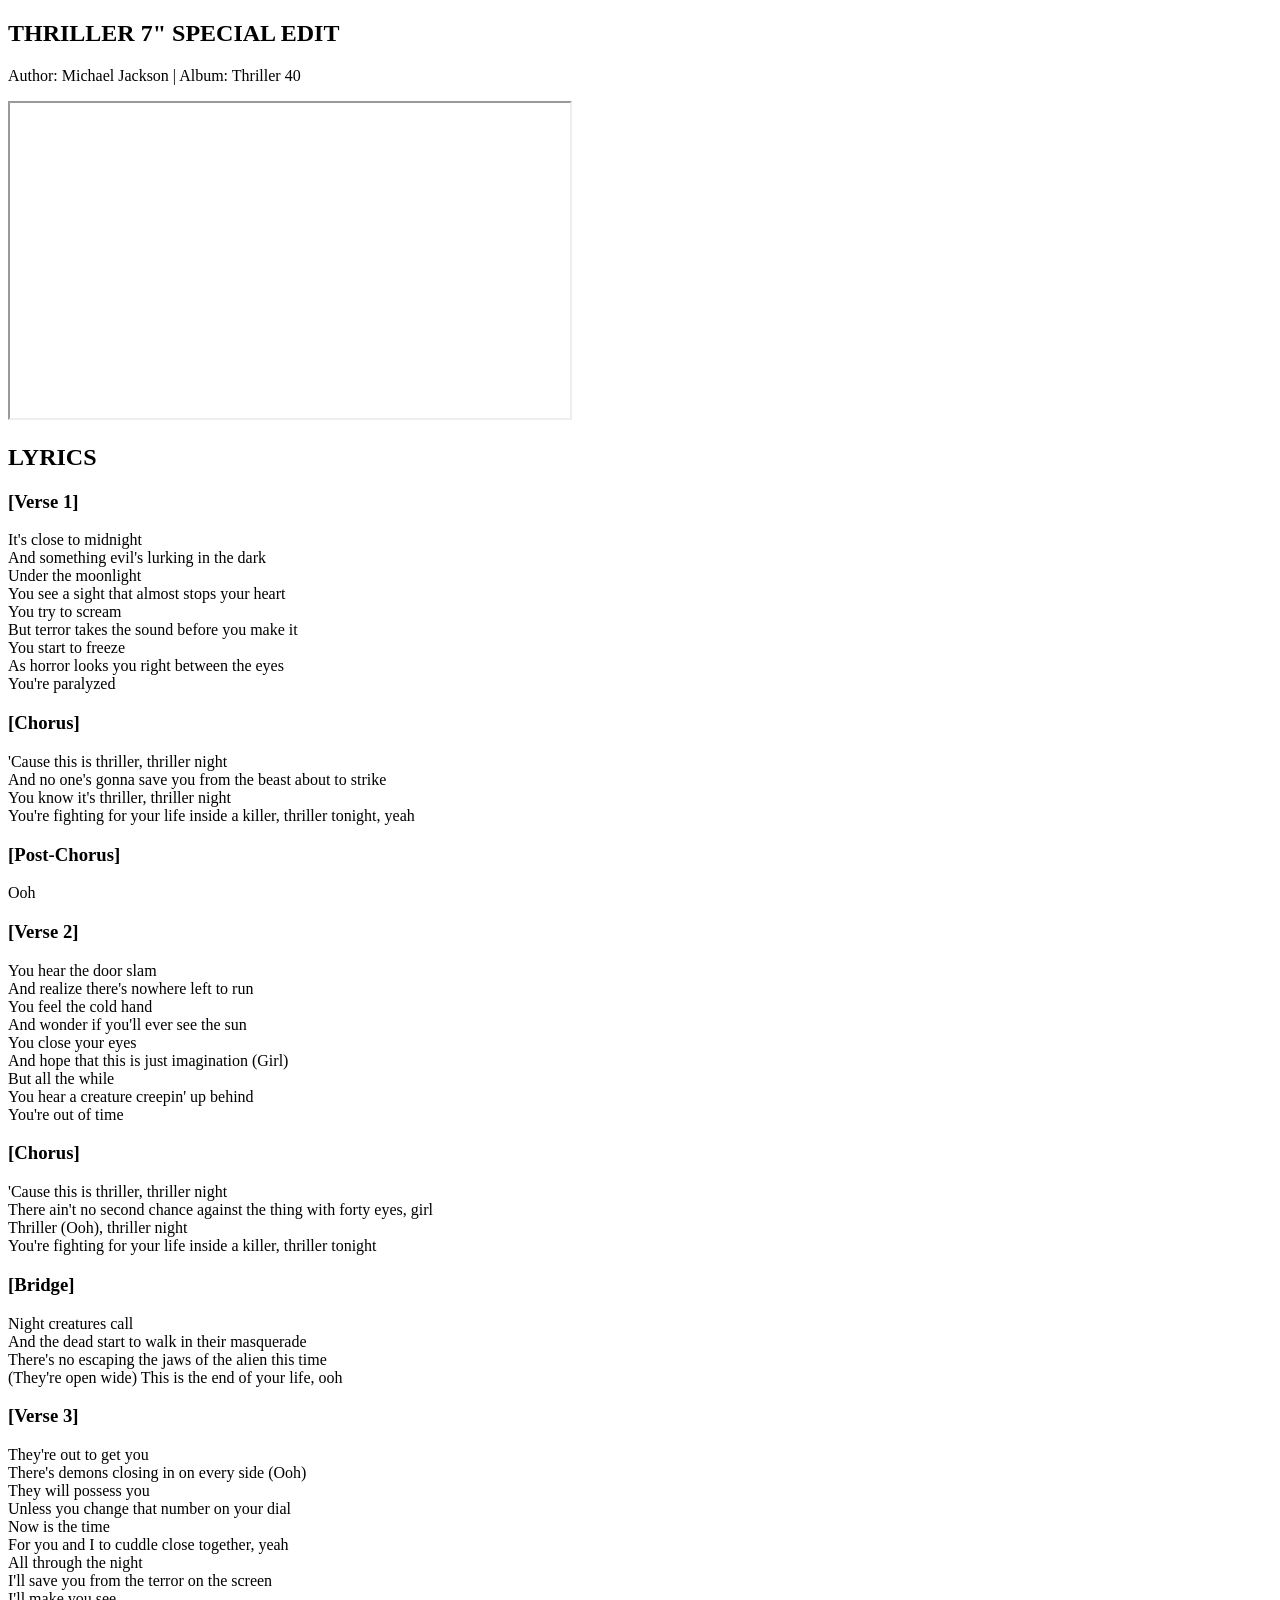
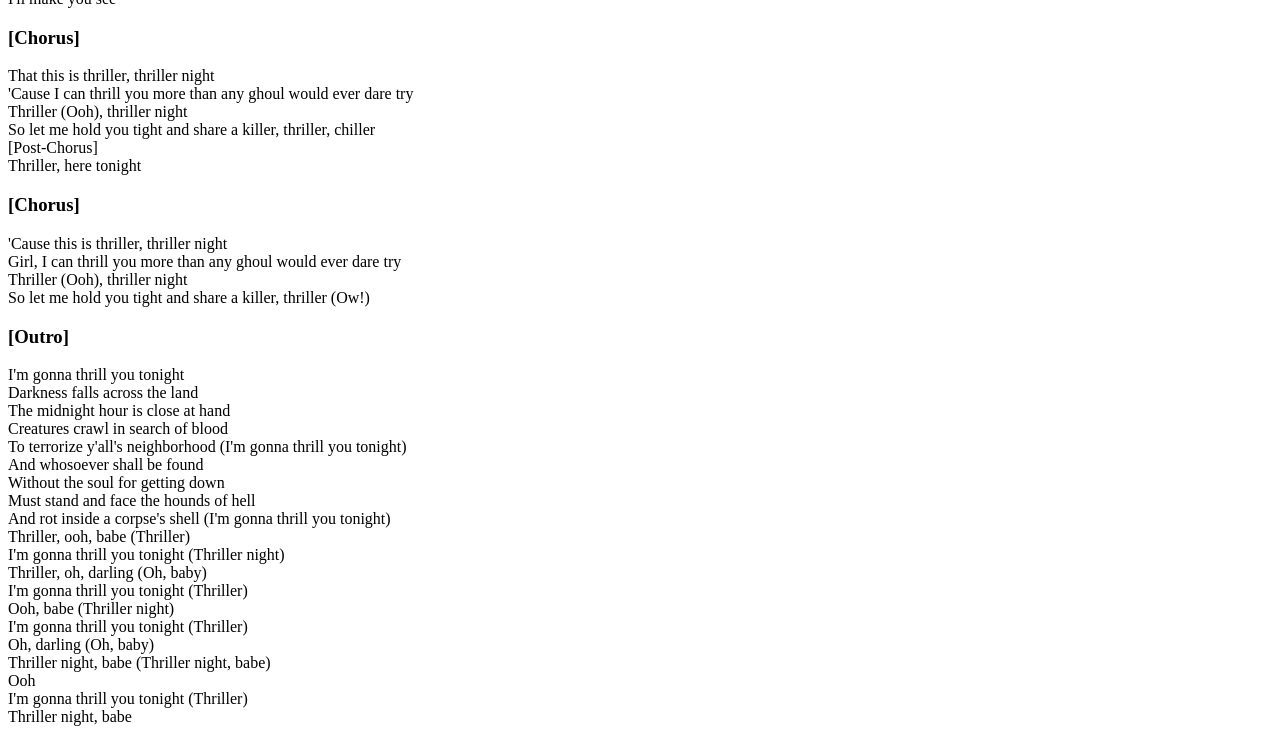
==== Assign #2/index.html @ eb41e91b "Initial Commit for Assignment #2 Added index.html and basic the structure." ====
<!DOCTYPE html>

<html lang="en">
    <head>
        <meta charset="utf-8">
        <meta name="viewport" content="width=device-width, initial-scale=1">
        <meta name="description" content="WIP">
        <title>Assignment #2: What the Font?</title>
        <meta name="robots" content="nofollow, noindex">
        <link rel="stylesheet" href="css/style.css">
    </head>

    <body>
        <header>
            <section>

                <div>
                    <h1>THRILLER 7" SPECIAL EDIT</h1>
                </div>
                
                <div>
                    <p>Author: Michael Jackson | Album: Thriller 40</p>
                </div>

            </section>
        </header>

        <main>
            <section>
                <div>
                    <iframe width="560" height="315" src="https://www.youtube.com/embed/0JFbiCg-8n4?si=zk0cOn9gbbMkVCXK" title="YouTube video player" allow="accelerometer; autoplay; clipboard-write; encrypted-media; gyroscope; picture-in-picture; web-share" referrerpolicy="strict-origin-when-cross-origin" allowfullscreen></iframe>
                </div>
            </section>

            
            <section>
                <div>
                    <h2>LYRICS</h2>
                </div>

                <div>
                    <h3>[Verse 1]</h3>
                    <p>
                        It's close to midnight<br>
                        And something evil's lurking in the dark<br>
                        Under the moonlight<br>
                        You see a sight that almost stops your heart<br>
                        You try to scream<br>
                        But terror takes the sound before you make it<br>
                        You start to freeze<br>
                        As horror looks you right between the eyes<br>
                        You're paralyzed
                    </p>
                </div>

                <div>
                    <h3>[Chorus]</h3>
                    <p>
                        'Cause this is thriller, thriller night<br>
                        And no one's gonna save you from the beast about to strike<br>
                        You know it's thriller, thriller night<br>
                        You're fighting for your life inside a killer, thriller tonight, yeah
                    </p>
                </div>

                <div>
                    <h3>[Post-Chorus]</h3>
                    <p>Ooh</p>
                </div>

                <div>
                    <h3>[Verse 2]</h3>
                    <p>
                        You hear the door slam<br>
                        And realize therе's nowhere left to run<br>
                        You feel thе cold hand<br>
                        And wonder if you'll ever see the sun<br>
                        You close your eyes<br>
                        And hope that this is just imagination (Girl)<br>
                        But all the while<br>
                        You hear a creature creepin' up behind<br>
                        You're out of time
                    </p>
                </div>

                <div>
                    <h3>[Chorus]</h3>
                    <p>
                        'Cause this is thriller, thriller night<br>
                        There ain't no second chance against the thing with forty eyes, girl<br>
                        Thriller (Ooh), thriller night<br>
                        You're fighting for your life inside a killer, thriller tonight
                    </p>
                </div>

                <div>
                    <h3>[Bridge]</h3>
                    <p>
                        Night creatures call<br>
                        And the dead start to walk in their masquerade<br>
                        There's no escaping the jaws of the alien this time<br>
                        (They're open wide) This is the end of your life, ooh
                    </p>
                </div>

                <div>
                    <h3>[Verse 3]</h3>
                    <p>
                        They're out to get you<br>
                        There's demons closing in on every side (Ooh)<br>
                        They will possess you<br>
                        Unless you change that number on your dial<br>
                        Now is the time<br>
                        For you and I to cuddle close together, yeah<br>
                        All through the night<br>
                        I'll save you from the terror on the screen<br>
                        I'll make you see
                    </p>
                </div>

                <div>
                    <h3>[Chorus]</h3>
                    <p>
                        That this is thriller, thriller night<br>
                        'Cause I can thrill you more than any ghoul would ever dare try<br>
                        Thriller (Ooh), thriller night<br>
                        So let me hold you tight and share a killer, thriller, chiller<br>
                        [Post-Chorus]<br>
                        Thriller, here tonight
                    </p>
                </div>

                <div>
                    <h3>[Chorus]</h3>
                    <p>
                        'Cause this is thriller, thriller night<br>
                        Girl, I can thrill you more than any ghoul would ever dare try<br>
                        Thriller (Ooh), thriller night<br>
                        So let me hold you tight and share a killer, thriller (Ow!)
                    </p>
                </div>

                <div>
                    <h3>[Outro]</h3>
                    <p>
                        I'm gonna thrill you tonight<br>
                        Darkness falls across the land<br>
                        The midnight hour is close at hand<br>
                        Creatures crawl in search of blood<br>
                        To terrorize y'all's neighborhood (I'm gonna thrill you tonight)<br>
                        And whosoever shall be found<br>
                        Without the soul for getting down<br>
                        Must stand and face the hounds of hell<br>
                        And rot inside a corpse's shell (I'm gonna thrill you tonight)<br>
                        Thriller, ooh, babe (Thriller)<br>
                        I'm gonna thrill you tonight (Thriller night)<br>
                        Thriller, oh, darling (Oh, baby)<br>
                        I'm gonna thrill you tonight (Thriller)<br>
                        Ooh, babe (Thriller night)<br>
                        I'm gonna thrill you tonight (Thriller)<br>
                        Oh, darling (Oh, baby)<br>
                        Thriller night, babe (Thriller night, babe)<br>
                        Ooh<br>
                        I'm gonna thrill you tonight (Thriller)<br>
                        Thriller night, babe
                    </p>
                </div>
            </section>
        </main>
    </body>
</html>
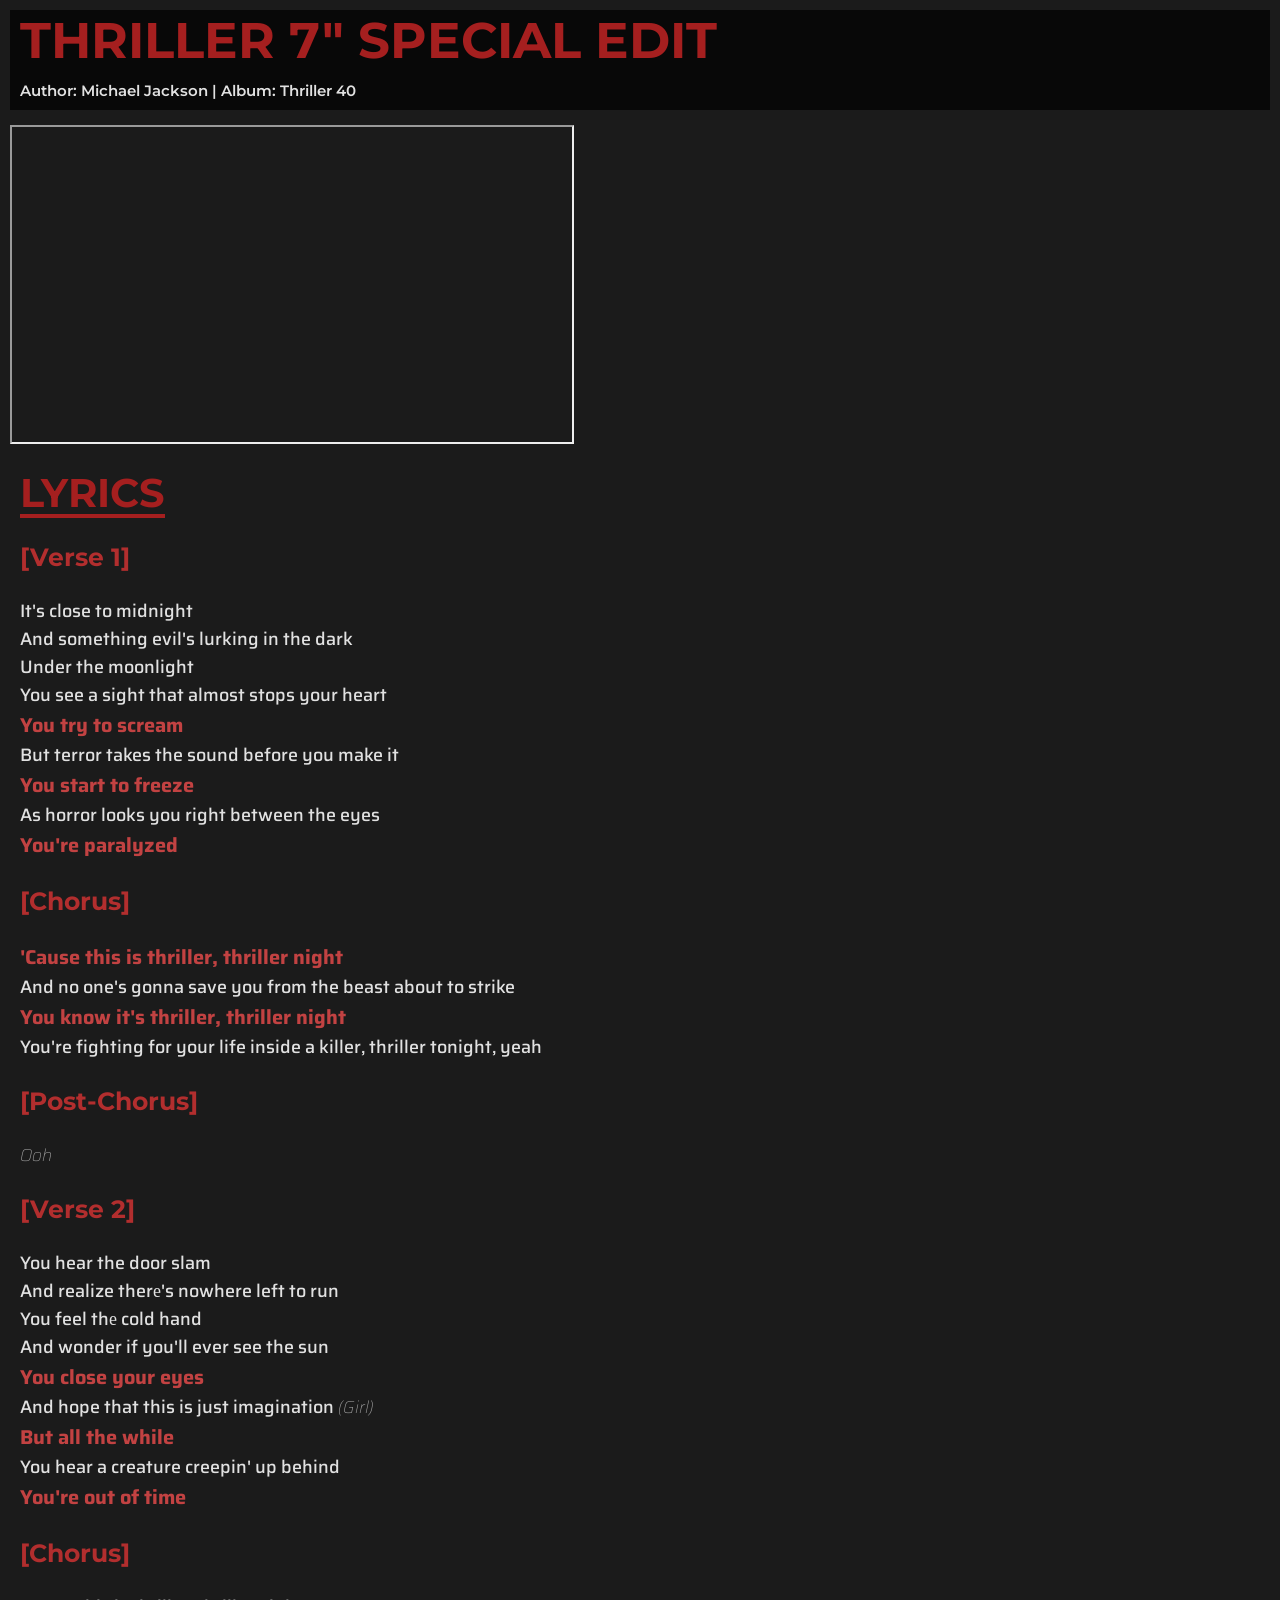
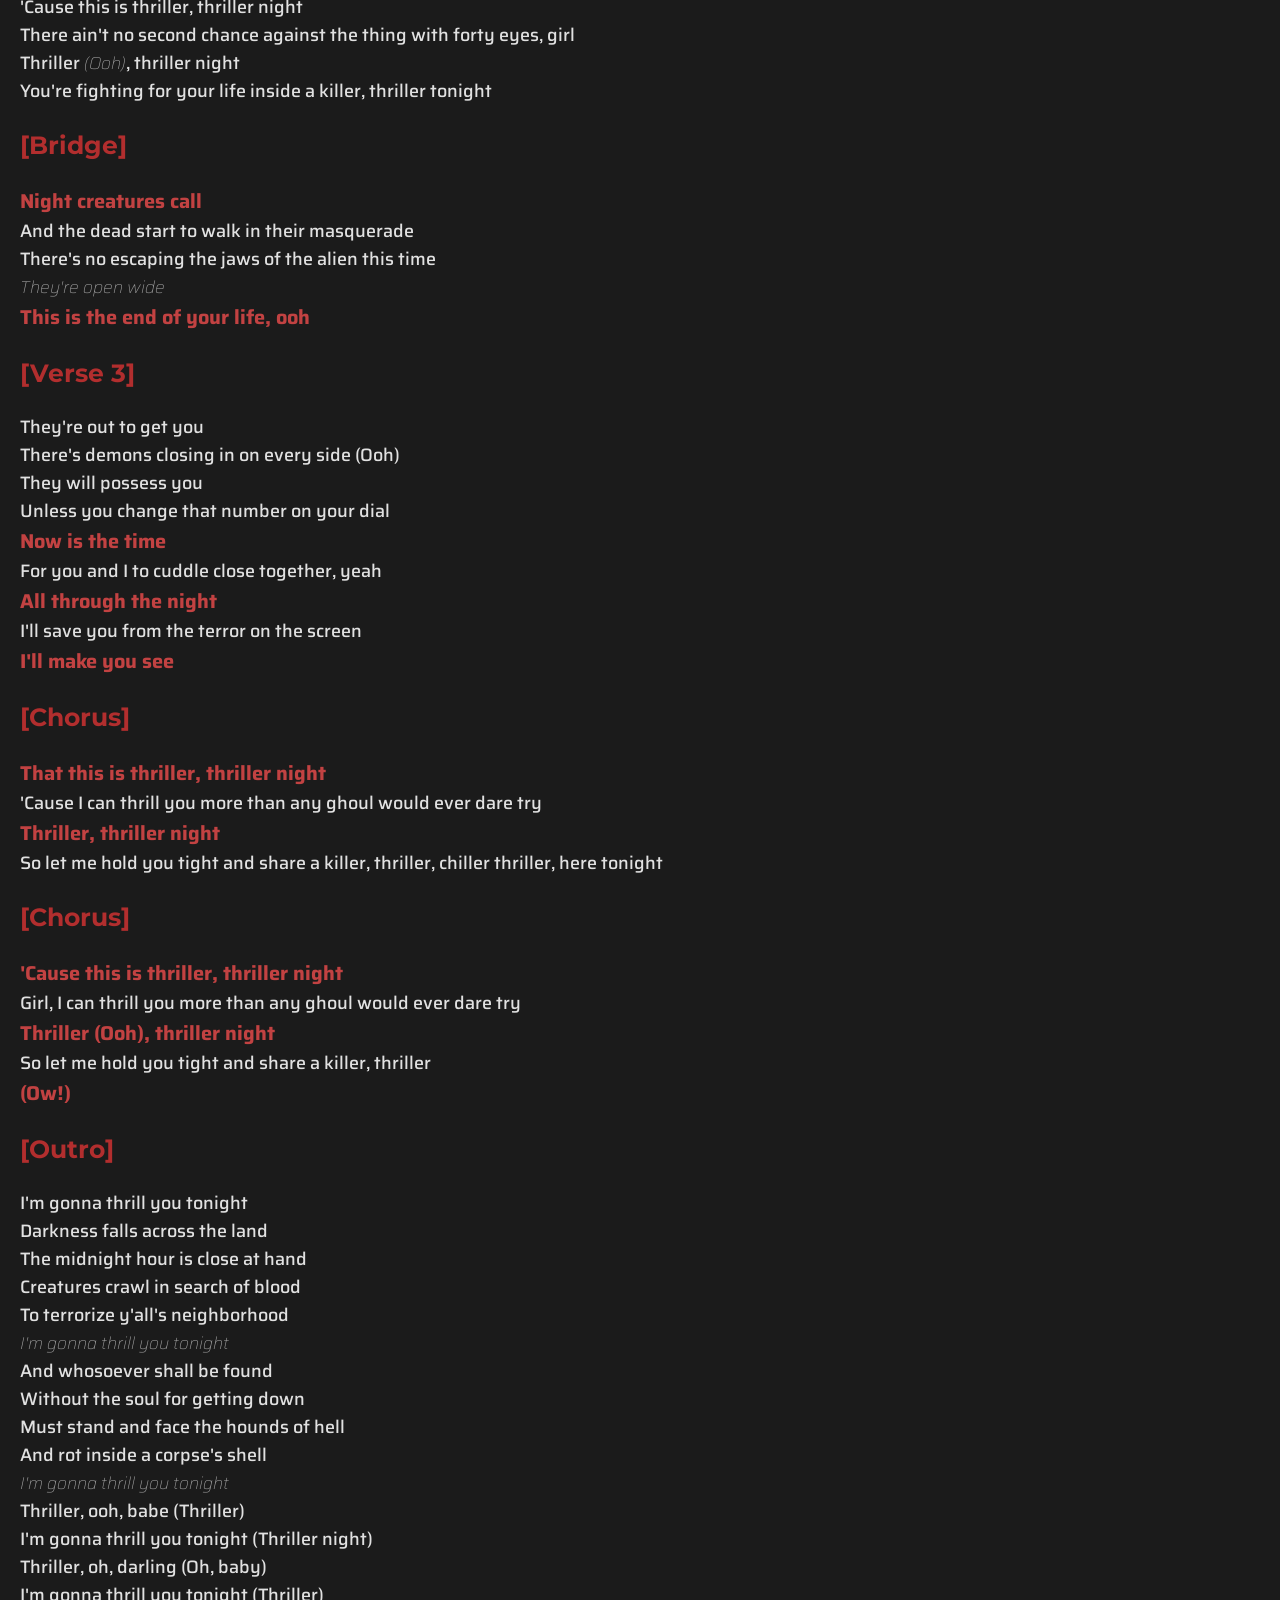
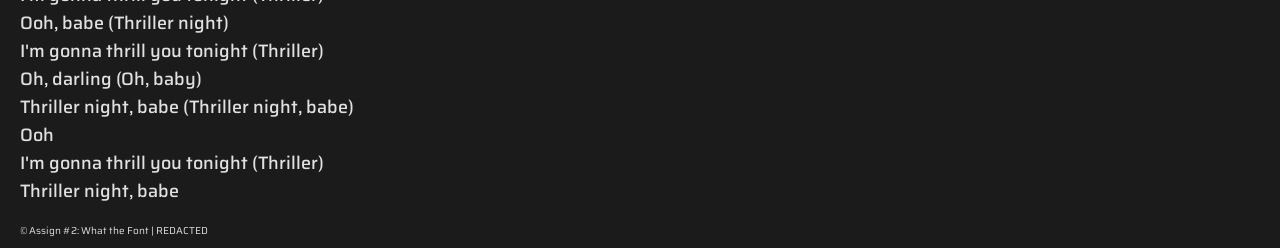
==== commit 3867f782: "Added Lyrics Styling Added Styling to Lines in the Lyrics depending on the emotion. With the use of " ====
--- a/Assign #2/index.html
+++ b/Assign #2/index.html
@@ -45,27 +45,27 @@
                         And something evil's lurking in the dark<br>
                         Under the moonlight<br>
                         You see a sight that almost stops your heart<br>
-                        You try to scream<br>
+                        <span class="bold">You try to scream</span><br>
                         But terror takes the sound before you make it<br>
-                        You start to freeze<br>
+                        <span class="bold">You start to freeze</span><br>
                         As horror looks you right between the eyes<br>
-                        You're paralyzed
+                        <span class="bold">You're paralyzed</span>
                     </p>
                 </div>
 
                 <div>
                     <h3>[Chorus]</h3>
                     <p>
-                        'Cause this is thriller, thriller night<br>
+                        <span class="bold">'Cause this is thriller, thriller night</span><br>
                         And no one's gonna save you from the beast about to strike<br>
-                        You know it's thriller, thriller night<br>
+                        <span class="bold">You know it's thriller, thriller night</span><br>
                         You're fighting for your life inside a killer, thriller tonight, yeah
                     </p>
                 </div>
 
                 <div>
                     <h3>[Post-Chorus]</h3>
-                    <p>Ooh</p>
+                    <p><span class="muted">Ooh</span></p>
                 </div>
 
                 <div>
@@ -75,11 +75,12 @@
                         And realize therе's nowhere left to run<br>
                         You feel thе cold hand<br>
                         And wonder if you'll ever see the sun<br>
-                        You close your eyes<br>
-                        And hope that this is just imagination (Girl)<br>
-                        But all the while<br>
+                        <span class="bold">You close your eyes</span><br>
+                        And hope that this is just imagination
+                        <span class="muted"> (Girl)</span><br>
+                        <span class="bold">But all the while</span><br>
                         You hear a creature creepin' up behind<br>
-                        You're out of time
+                        <span class="bold">You're out of time</span>
                     </p>
                 </div>
 
@@ -88,7 +89,7 @@
                     <p>
                         'Cause this is thriller, thriller night<br>
                         There ain't no second chance against the thing with forty eyes, girl<br>
-                        Thriller (Ooh), thriller night<br>
+                        Thriller <span class="muted">(Ooh)</span>, thriller night<br>
                         You're fighting for your life inside a killer, thriller tonight
                     </p>
                 </div>
@@ -96,10 +97,11 @@
                 <div>
                     <h3>[Bridge]</h3>
                     <p>
-                        Night creatures call<br>
+                        <span class="bold">Night creatures call</span><br>
                         And the dead start to walk in their masquerade<br>
                         There's no escaping the jaws of the alien this time<br>
-                        (They're open wide) This is the end of your life, ooh
+                        <span class="muted">They're open wide</span><br>
+                        <span class="bold">This is the end of your life, ooh</span>
                     </p>
                 </div>
 
@@ -110,33 +112,32 @@
                         There's demons closing in on every side (Ooh)<br>
                         They will possess you<br>
                         Unless you change that number on your dial<br>
-                        Now is the time<br>
+                        <span class="bold">Now is the time</span><br>
                         For you and I to cuddle close together, yeah<br>
-                        All through the night<br>
+                        <span class="bold">All through the night</span><br>
                         I'll save you from the terror on the screen<br>
-                        I'll make you see
+                        <span class="bold">I'll make you see</span>
                     </p>
                 </div>
 
                 <div>
                     <h3>[Chorus]</h3>
                     <p>
-                        That this is thriller, thriller night<br>
+                        <span class="bold">That this is thriller, thriller night</span><br>
                         'Cause I can thrill you more than any ghoul would ever dare try<br>
-                        Thriller (Ooh), thriller night<br>
-                        So let me hold you tight and share a killer, thriller, chiller<br>
-                        [Post-Chorus]<br>
-                        Thriller, here tonight
+                        <span class="bold">Thriller, thriller night</span><br>
+                        So let me hold you tight and share a killer, thriller, chiller thriller, here tonight<br>
                     </p>
                 </div>
 
                 <div>
                     <h3>[Chorus]</h3>
                     <p>
-                        'Cause this is thriller, thriller night<br>
+                        <span class="bold">'Cause this is thriller, thriller night</span><br>
                         Girl, I can thrill you more than any ghoul would ever dare try<br>
-                        Thriller (Ooh), thriller night<br>
-                        So let me hold you tight and share a killer, thriller (Ow!)
+                        <span class="bold">Thriller (Ooh), thriller night</span><br>
+                        So let me hold you tight and share a killer, thriller<br>
+                        <span class="bold">(Ow!)</span>
                     </p>
                 </div>
 
@@ -147,11 +148,13 @@
                         Darkness falls across the land<br>
                         The midnight hour is close at hand<br>
                         Creatures crawl in search of blood<br>
-                        To terrorize y'all's neighborhood (I'm gonna thrill you tonight)<br>
+                        To terrorize y'all's neighborhood<br>
+                        <span class="muted">I'm gonna thrill you tonight</span><br>
                         And whosoever shall be found<br>
                         Without the soul for getting down<br>
                         Must stand and face the hounds of hell<br>
-                        And rot inside a corpse's shell (I'm gonna thrill you tonight)<br>
+                        And rot inside a corpse's shell<br>
+                        <span class="muted">I'm gonna thrill you tonight</span><br>
                         Thriller, ooh, babe (Thriller)<br>
                         I'm gonna thrill you tonight (Thriller night)<br>
                         Thriller, oh, darling (Oh, baby)<br>
@@ -167,5 +170,9 @@
                 </div>
             </section>
         </main>
+
+        <footer>
+            <p>&copy; Assign #2: What the Font | REDACTED</p>
+        </footer>
     </body>
 </html>
--- a/Assign #2/css/style.css
+++ b/Assign #2/css/style.css
@@ -0,0 +1,71 @@
+@import url('https://fonts.googleapis.com/css2?family=Montserrat:wght@400;700&family=Saira:wght@400;500;600;700&family=Special+Elite&display=swap');
+
+body {
+    background-color: rgb(27, 27, 27);
+    color: rgb(225, 225, 225);
+    font-family: 'Montserrat';
+    margin: 10px;
+    min-height: 100vh;
+}
+
+header {
+    background-color: rgb(8, 8, 8);
+    height: 100px;
+}
+
+header h1 {
+    color: rgb(165, 31, 31);
+    font-size: 50px;
+    margin: 10px;
+}
+
+header p {
+    font-size: 15px;
+    font-weight: 600;
+    margin: 10px;
+
+}
+
+main>section {
+    margin-top: 15px;
+}
+
+main>section+section {
+    margin: 10px;
+}
+
+main h2 {
+    color: rgb(165, 31, 31);
+    font-size: 40px;
+    margin-bottom: 10px;
+    margin-top: 20px;
+    text-decoration: underline;
+    text-underline-offset: 7px;
+}
+
+main h3 {
+    color: rgb(178, 46, 46);
+    font-size: 25px;
+}
+
+main p {
+    font-family: 'Saira';
+    font-size: 18px;
+    font-weight: 500;
+}
+.bold{
+    color:rgb(194, 66, 66);
+    font-size: 20px;
+    font-weight: bolder;
+}
+.muted{
+    color:rgb(167, 167, 167);
+    font-size: 17px;
+    font-weight: 100;
+    font-style: italic;
+}
+footer{
+    font-family: "Saira";
+    font-size: 10px;
+    margin: 10px;
+}
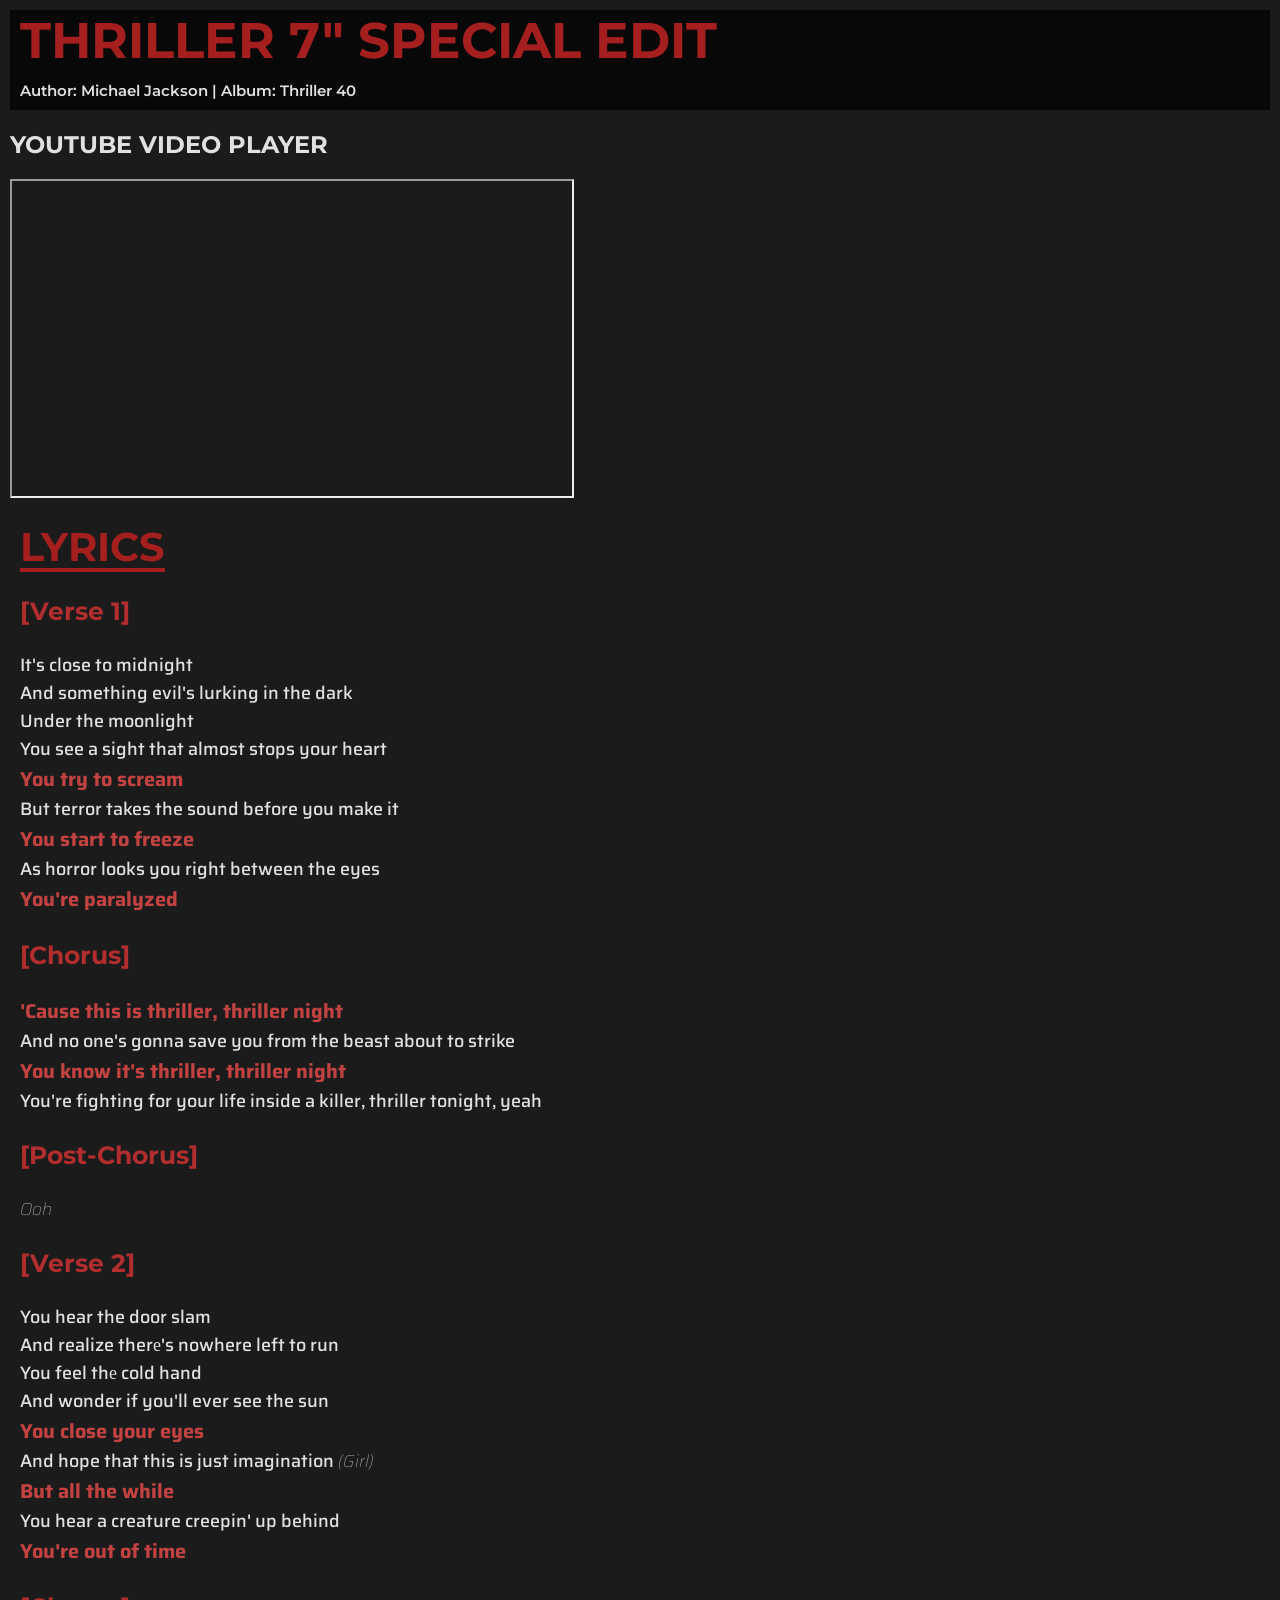
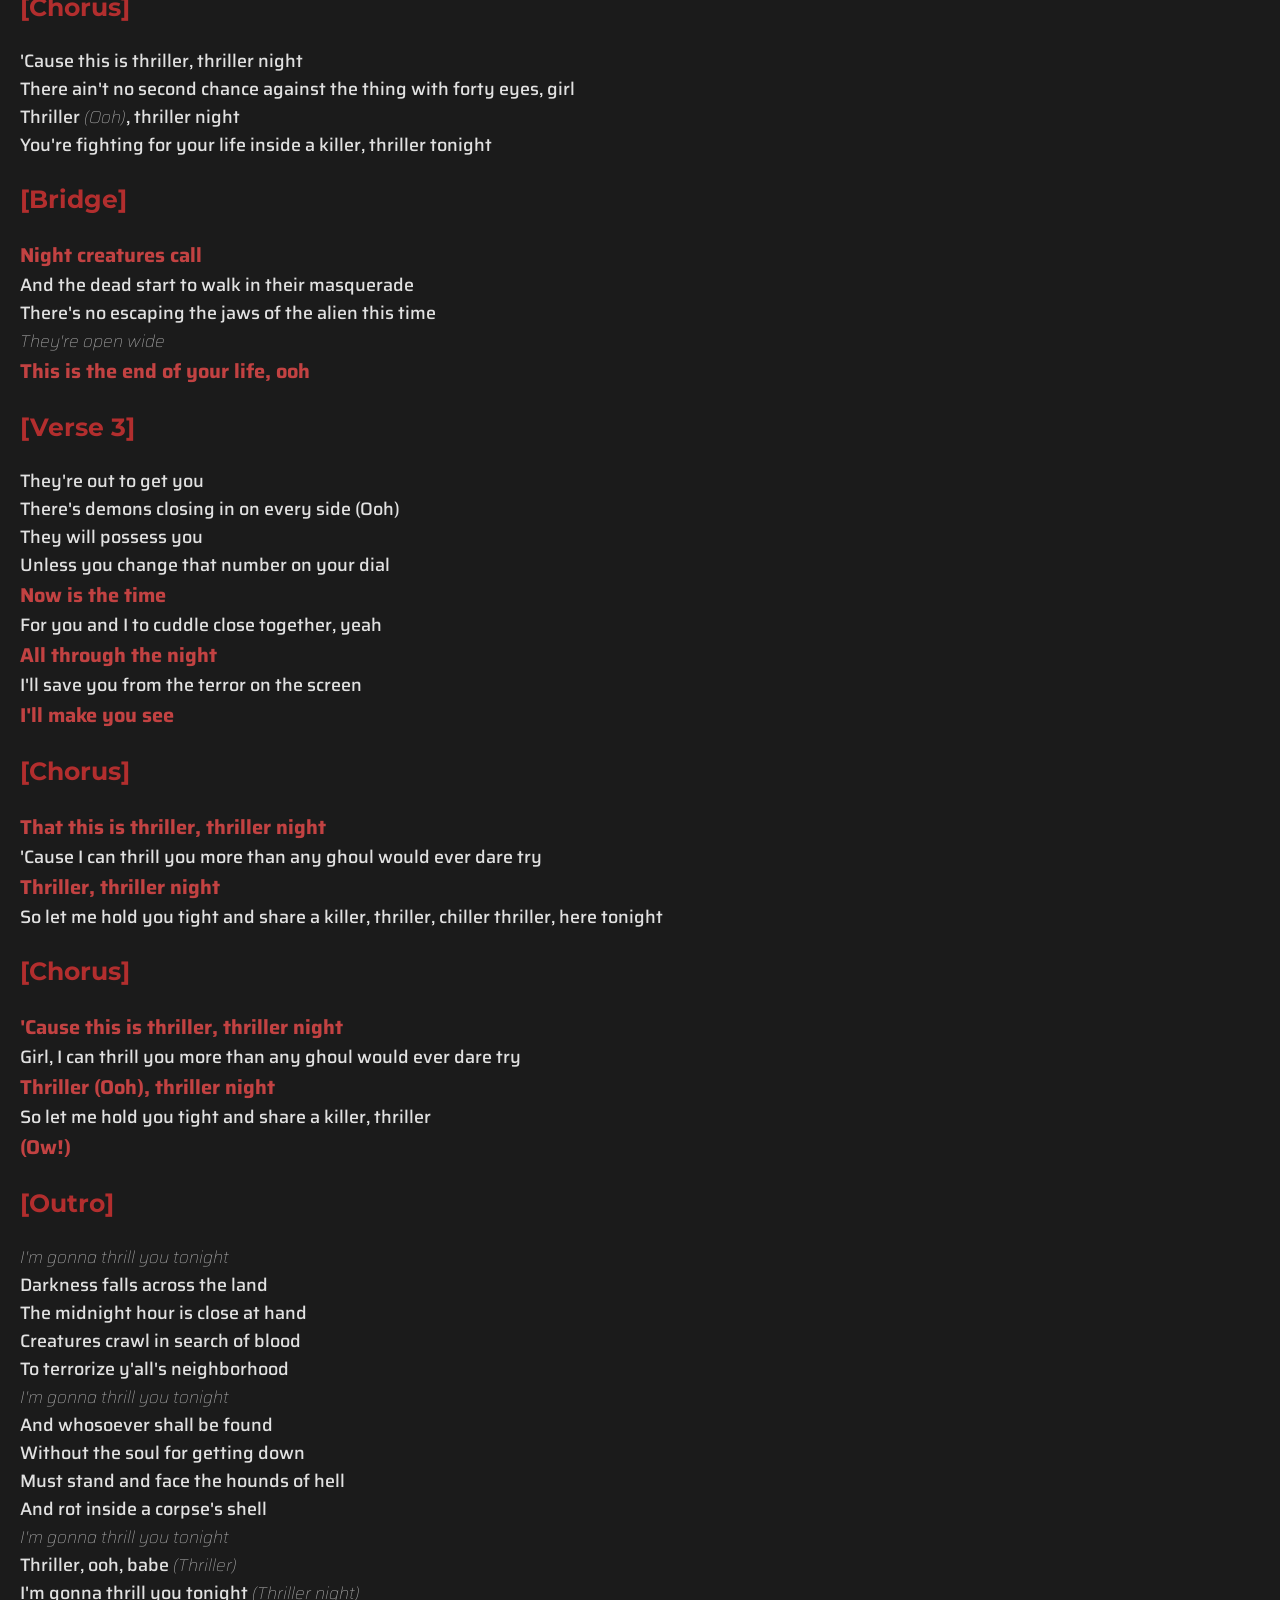
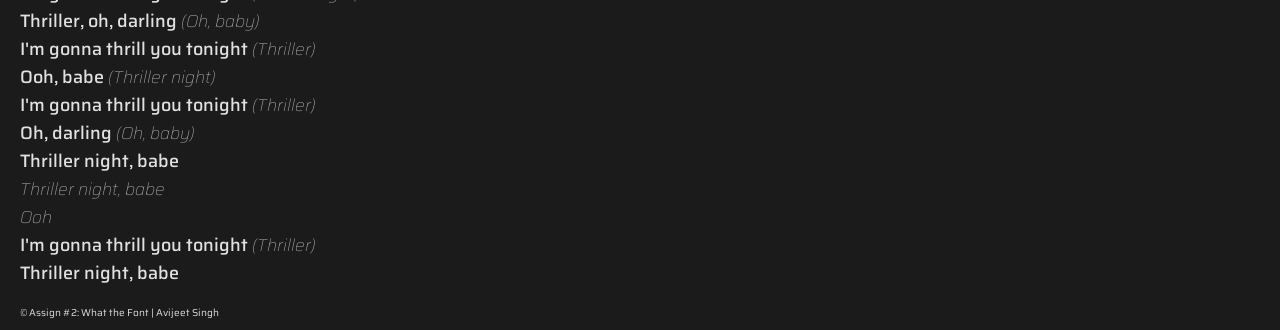
==== commit 7e4b1c6d: "Changed Format to Support W3C Standard Changed a couple things so that the W3C Validator has no warn" ====
--- a/Assign #2/index.html
+++ b/Assign #2/index.html
@@ -27,6 +27,7 @@
 
         <main>
             <section>
+                <h1>YOUTUBE VIDEO PLAYER</h1>
                 <div>
                     <iframe width="560" height="315" src="https://www.youtube.com/embed/0JFbiCg-8n4?si=zk0cOn9gbbMkVCXK" title="YouTube video player" allow="accelerometer; autoplay; clipboard-write; encrypted-media; gyroscope; picture-in-picture; web-share" referrerpolicy="strict-origin-when-cross-origin" allowfullscreen></iframe>
                 </div>
@@ -144,7 +145,7 @@
                 <div>
                     <h3>[Outro]</h3>
                     <p>
-                        I'm gonna thrill you tonight<br>
+                        <span class="muted">I'm gonna thrill you tonight</span><br>
                         Darkness falls across the land<br>
                         The midnight hour is close at hand<br>
                         Creatures crawl in search of blood<br>
@@ -155,16 +156,17 @@
                         Must stand and face the hounds of hell<br>
                         And rot inside a corpse's shell<br>
                         <span class="muted">I'm gonna thrill you tonight</span><br>
-                        Thriller, ooh, babe (Thriller)<br>
-                        I'm gonna thrill you tonight (Thriller night)<br>
-                        Thriller, oh, darling (Oh, baby)<br>
-                        I'm gonna thrill you tonight (Thriller)<br>
-                        Ooh, babe (Thriller night)<br>
-                        I'm gonna thrill you tonight (Thriller)<br>
-                        Oh, darling (Oh, baby)<br>
-                        Thriller night, babe (Thriller night, babe)<br>
-                        Ooh<br>
-                        I'm gonna thrill you tonight (Thriller)<br>
+                        Thriller, ooh, babe <span class="muted">(Thriller)</span><br>
+                        I'm gonna thrill you tonight <span class="muted">(Thriller night)</span><br>
+                        Thriller, oh, darling <span class="muted">(Oh, baby)</span><br>
+                        I'm gonna thrill you tonight <span class="muted">(Thriller)</span><br>
+                        Ooh, babe <span class="muted">(Thriller night)</span><br>
+                        I'm gonna thrill you tonight <span class="muted">(Thriller)</span><br>
+                        Oh, darling <span class="muted">(Oh, baby)</span><br>
+                        Thriller night, babe<br>
+                        <span class="muted">Thriller night, babe</span><br>
+                        <span class="muted">Ooh</span><br>
+                        I'm gonna thrill you tonight <span class="muted">(Thriller)</span><br>
                         Thriller night, babe
                     </p>
                 </div>
@@ -172,7 +174,7 @@
         </main>
 
         <footer>
-            <p>&copy; Assign #2: What the Font | REDACTED</p>
+            <p>&copy; Assign #2: What the Font | Avijeet Singh</p>
         </footer>
     </body>
 </html>
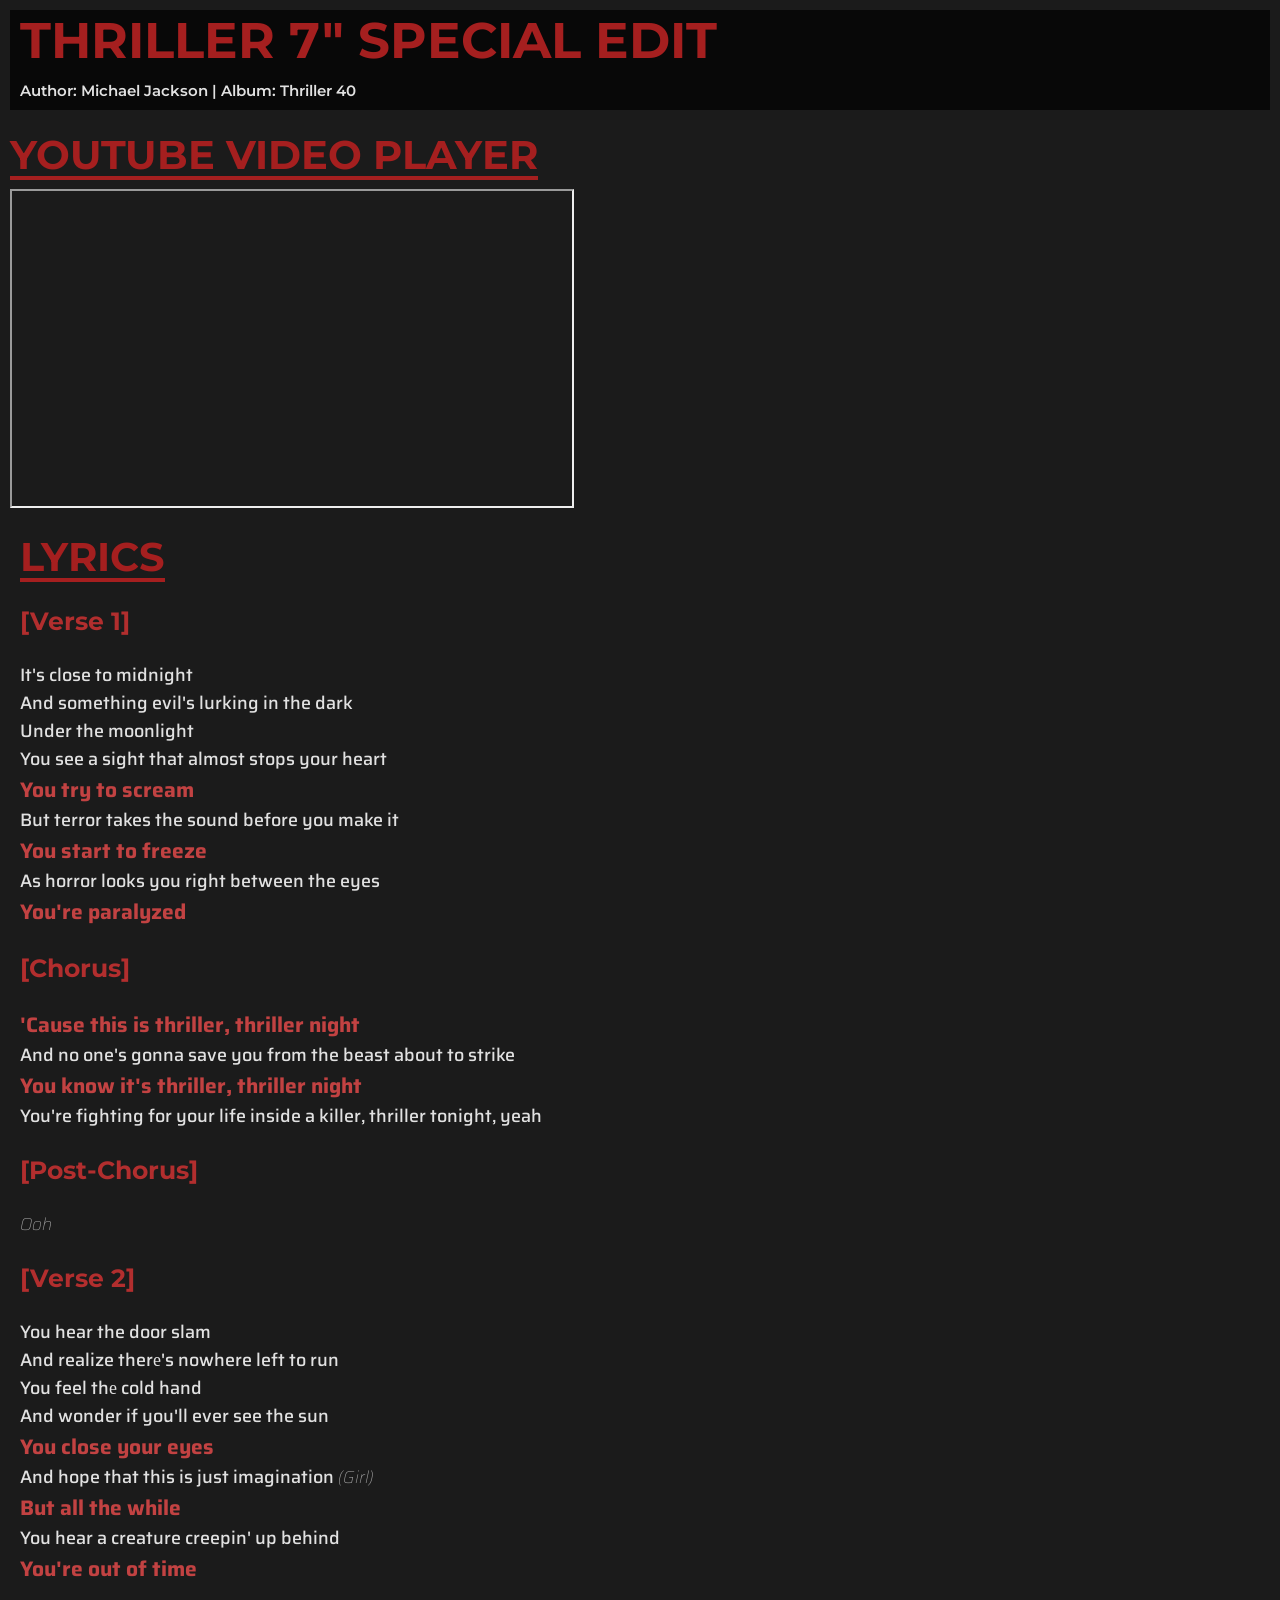
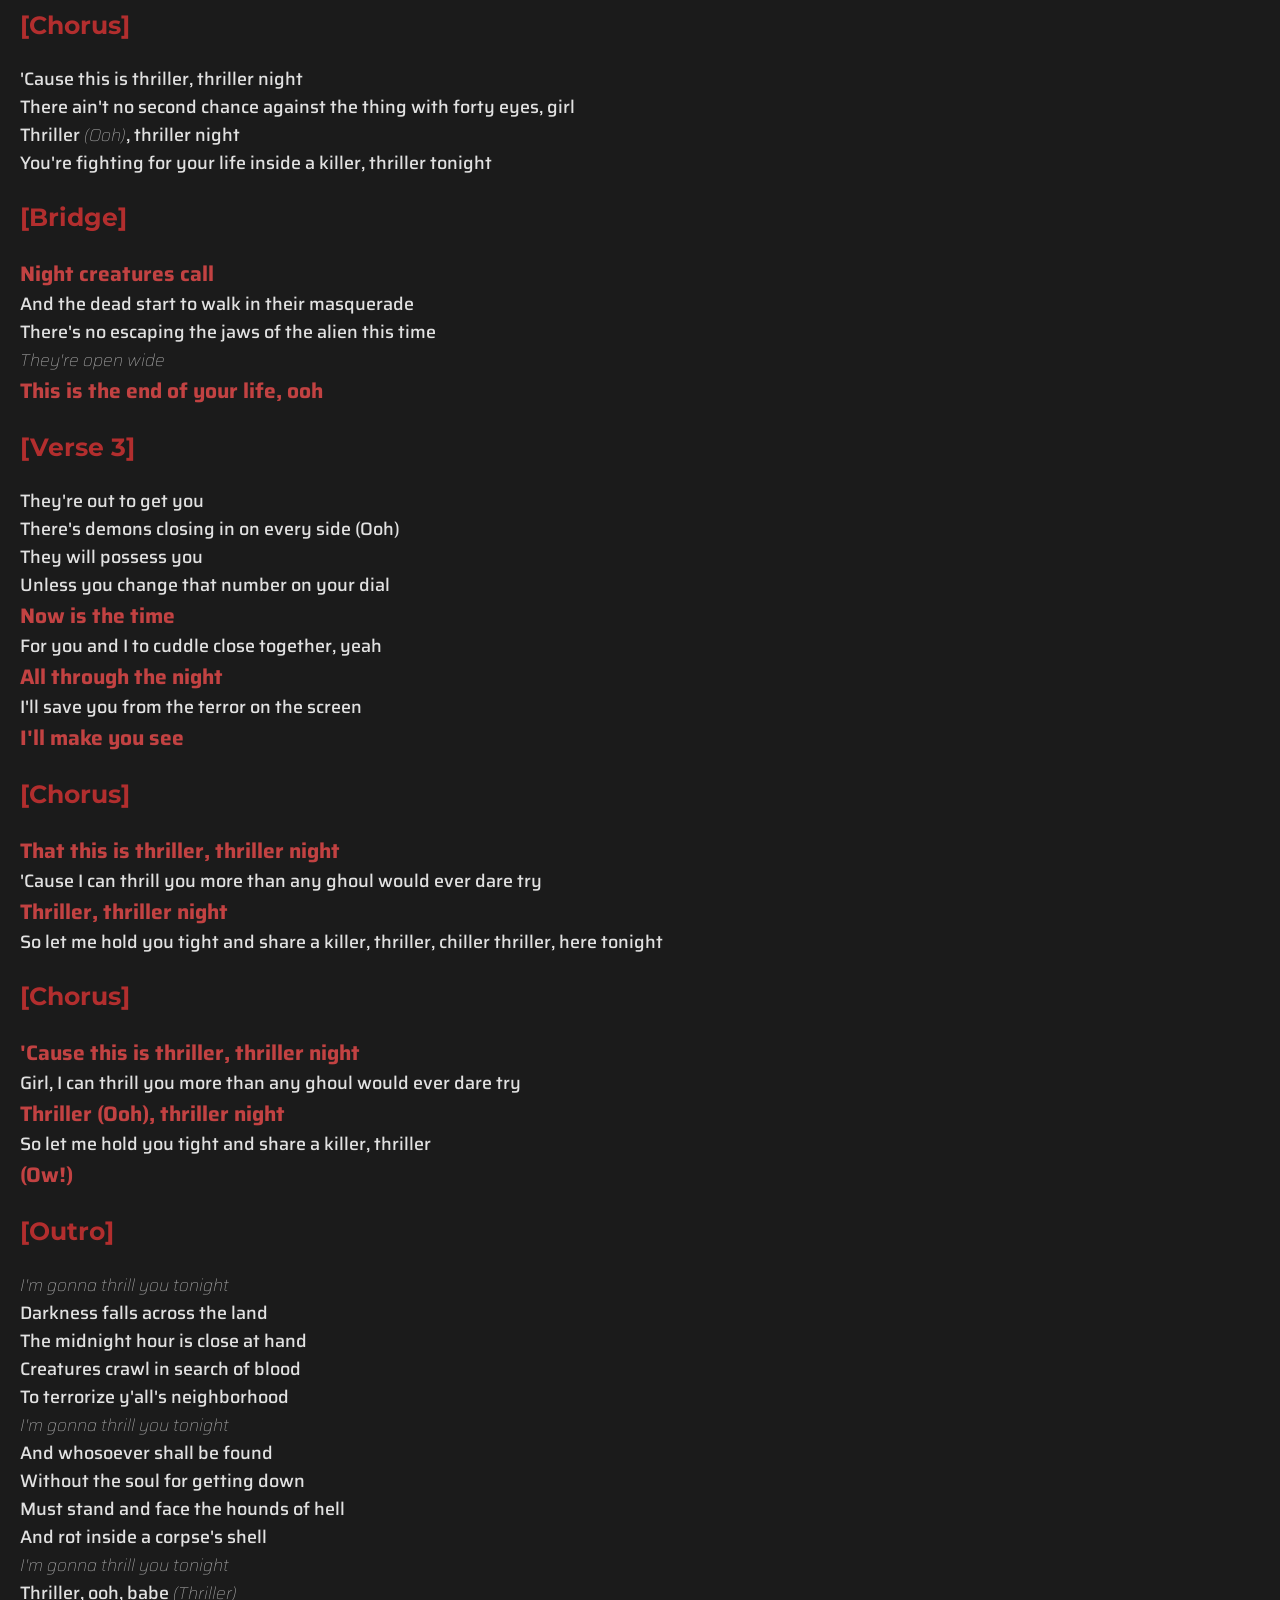
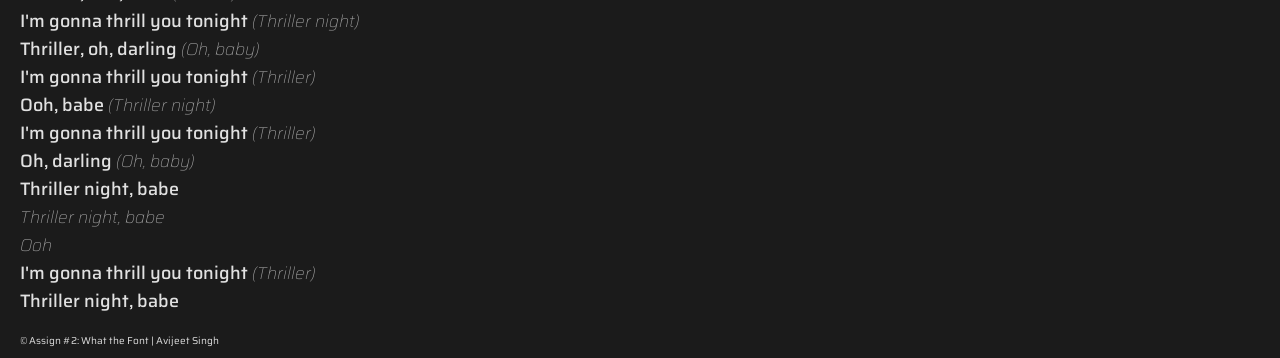
==== commit 1c5c0c5c: "Final Changes Final Tweaks before the upload. Added Comments to both the CSS and HTML File and fixed" ====
--- a/Assign #2/index.html
+++ b/Assign #2/index.html
@@ -2,6 +2,7 @@
 
 <html lang="en">
     <head>
+        <!--robots here make the page undiscoverable by a search engine-->
         <meta charset="utf-8">
         <meta name="viewport" content="width=device-width, initial-scale=1">
         <meta name="description" content="WIP">
@@ -13,11 +14,11 @@
     <body>
         <header>
             <section>
-
+                <!--head title of the page.-->
                 <div>
                     <h1>THRILLER 7" SPECIAL EDIT</h1>
                 </div>
-                
+                <!--sub title below the head title.-->
                 <div>
                     <p>Author: Michael Jackson | Album: Thriller 40</p>
                 </div>
@@ -27,20 +28,23 @@
 
         <main>
             <section>
-                <h1>YOUTUBE VIDEO PLAYER</h1>
+                <!--iframe from youtube-->
+                <h2>YOUTUBE VIDEO PLAYER</h2>
                 <div>
                     <iframe width="560" height="315" src="https://www.youtube.com/embed/0JFbiCg-8n4?si=zk0cOn9gbbMkVCXK" title="YouTube video player" allow="accelerometer; autoplay; clipboard-write; encrypted-media; gyroscope; picture-in-picture; web-share" referrerpolicy="strict-origin-when-cross-origin" allowfullscreen></iframe>
                 </div>
             </section>
 
-            
+            <!--the actual lyrics-->
             <section>
                 <div>
                     <h2>LYRICS</h2>
                 </div>
 
                 <div>
+                    <!--span is used to use classes-->
                     <h3>[Verse 1]</h3>
+                    <!--bold is... bold, red and slightly bigger, while muted is thiner, grey and smaller.-->
                     <p>
                         It's close to midnight<br>
                         And something evil's lurking in the dark<br>
@@ -173,6 +177,8 @@
             </section>
         </main>
 
+        <!--footer aka the boring section-->
+        <!--&copy adds the copyright symbol-->
         <footer>
             <p>&copy; Assign #2: What the Font | Avijeet Singh</p>
         </footer>
--- a/Assign #2/css/style.css
+++ b/Assign #2/css/style.css
@@ -1,5 +1,8 @@
+/*adds 2 fonts, Saira and Montserrat. The former being for text and the later for titles and headings*/
+
 @import url('https://fonts.googleapis.com/css2?family=Montserrat:wght@400;700&family=Saira:wght@400;500;600;700&family=Special+Elite&display=swap');
 
+/*makes the background not a pain to read.*/
 body {
     background-color: rgb(27, 27, 27);
     color: rgb(225, 225, 225);
@@ -8,32 +11,33 @@
     min-height: 100vh;
 }
 
+/*makes the head title background a lil darker so it pops*/
 header {
     background-color: rgb(8, 8, 8);
     height: 100px;
 }
-
+/*color of the head title*/
 header h1 {
     color: rgb(165, 31, 31);
     font-size: 50px;
     margin: 10px;
 }
-
+/*settings for the sub title*/
 header p {
     font-size: 15px;
     font-weight: 600;
     margin: 10px;
 
 }
-
+/*for the iframe*/
 main>section {
     margin-top: 15px;
 }
-
+/*the actual lyrics part*/
 main>section+section {
     margin: 10px;
 }
-
+/*changes the color and settings of the Lyrics and Iframe title.*/
 main h2 {
     color: rgb(165, 31, 31);
     font-size: 40px;
@@ -42,28 +46,34 @@
     text-decoration: underline;
     text-underline-offset: 7px;
 }
-
+/*changes color and settings of the sub heading for the music*/
 main h3 {
     color: rgb(178, 46, 46);
     font-size: 25px;
 }
-
+/*baseline settings for the music text*/
 main p {
     font-family: 'Saira';
     font-size: 18px;
     font-weight: 500;
 }
+/*for the music text that is being spoken loudly*/
 .bold{
+    font-family: 'Saira';
     color:rgb(194, 66, 66);
-    font-size: 20px;
+    font-size: 21px;
     font-weight: bolder;
 }
+/*for the music text that is spoken quietly or in background.*/
 .muted{
+    font-family: 'Saira';
+    letter-spacing: 10%;
     color:rgb(167, 167, 167);
     font-size: 17px;
     font-weight: 100;
     font-style: italic;
 }
+/*mainly makes the boring footer smaller*/
 footer{
     font-family: "Saira";
     font-size: 10px;
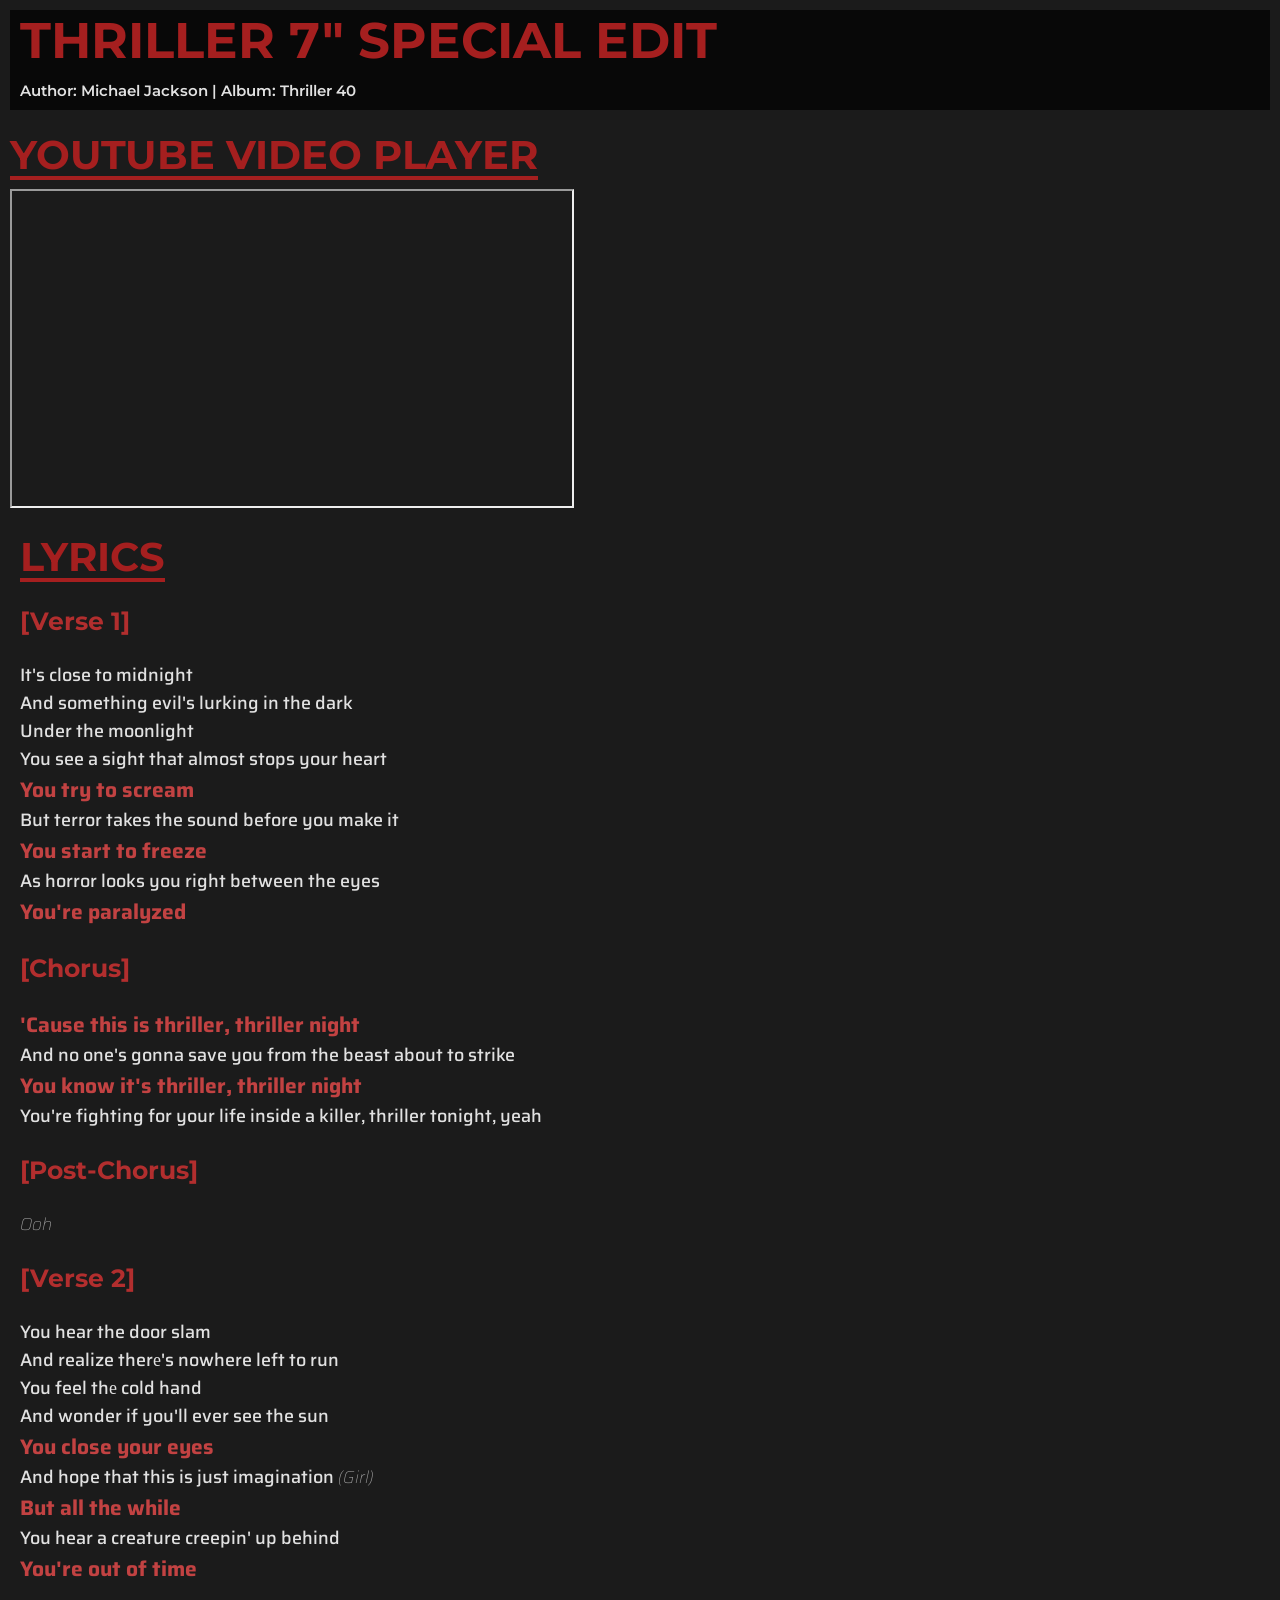
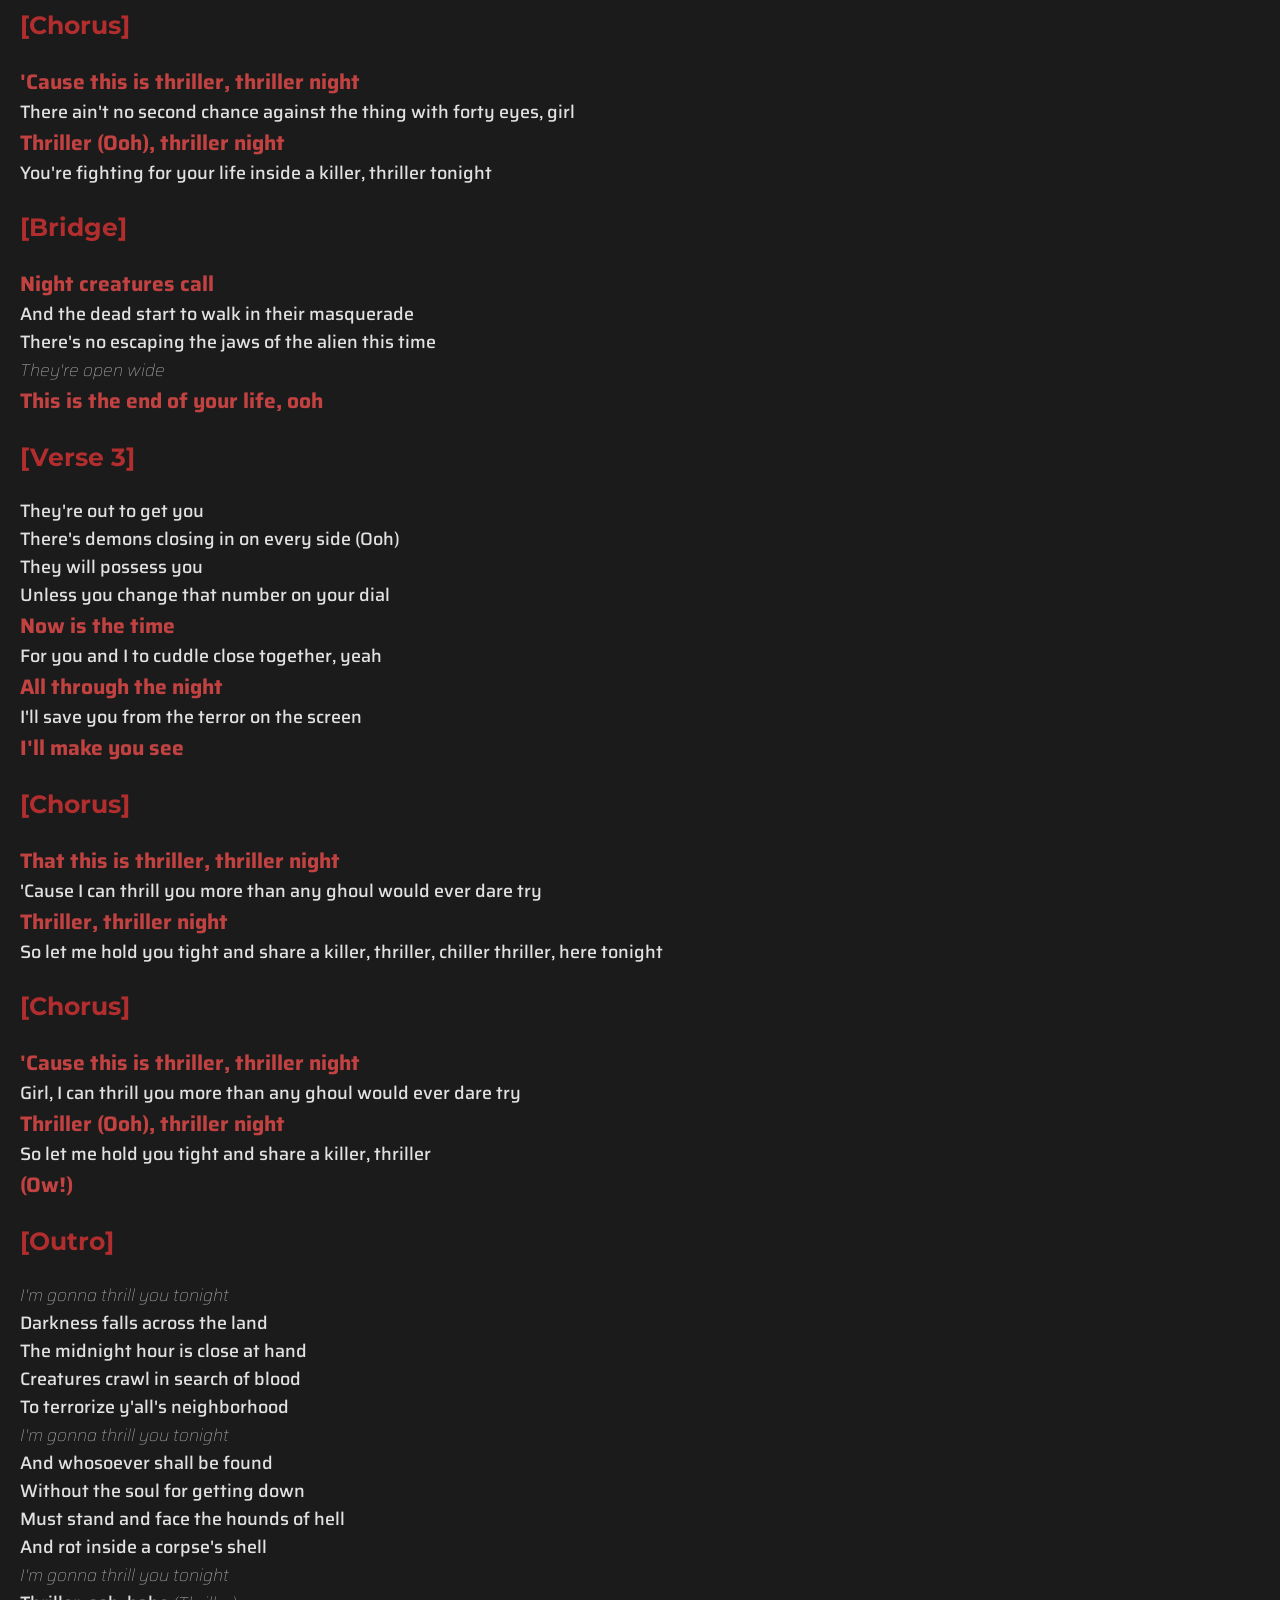
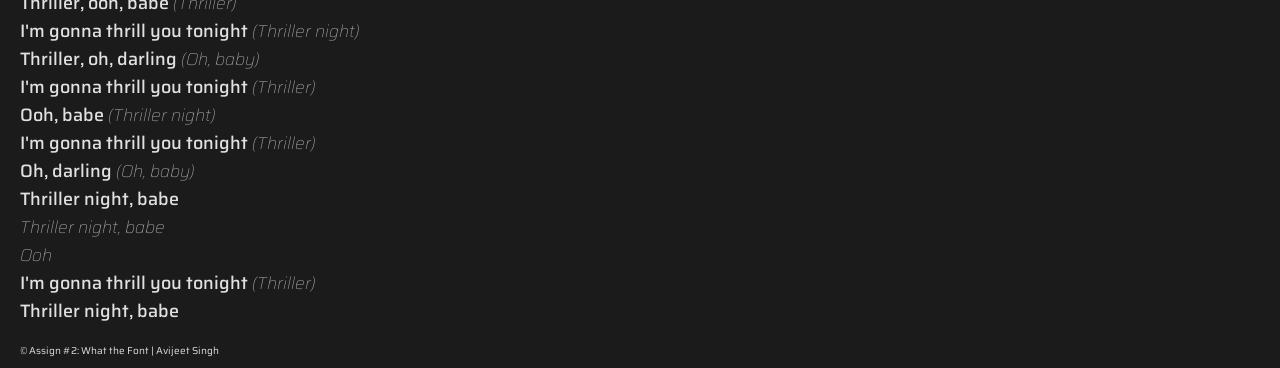
==== commit 45578c85: "Actual Final Tweaks Forgot to add styling to some text. My bad 😔" ====
--- a/Assign #2/index.html
+++ b/Assign #2/index.html
@@ -92,9 +92,9 @@
                 <div>
                     <h3>[Chorus]</h3>
                     <p>
-                        'Cause this is thriller, thriller night<br>
+                        <span class="bold">'Cause this is thriller, thriller night</span><br>
                         There ain't no second chance against the thing with forty eyes, girl<br>
-                        Thriller <span class="muted">(Ooh)</span>, thriller night<br>
+                        <span class="bold">Thriller (Ooh), thriller night</span><br>
                         You're fighting for your life inside a killer, thriller tonight
                     </p>
                 </div>
